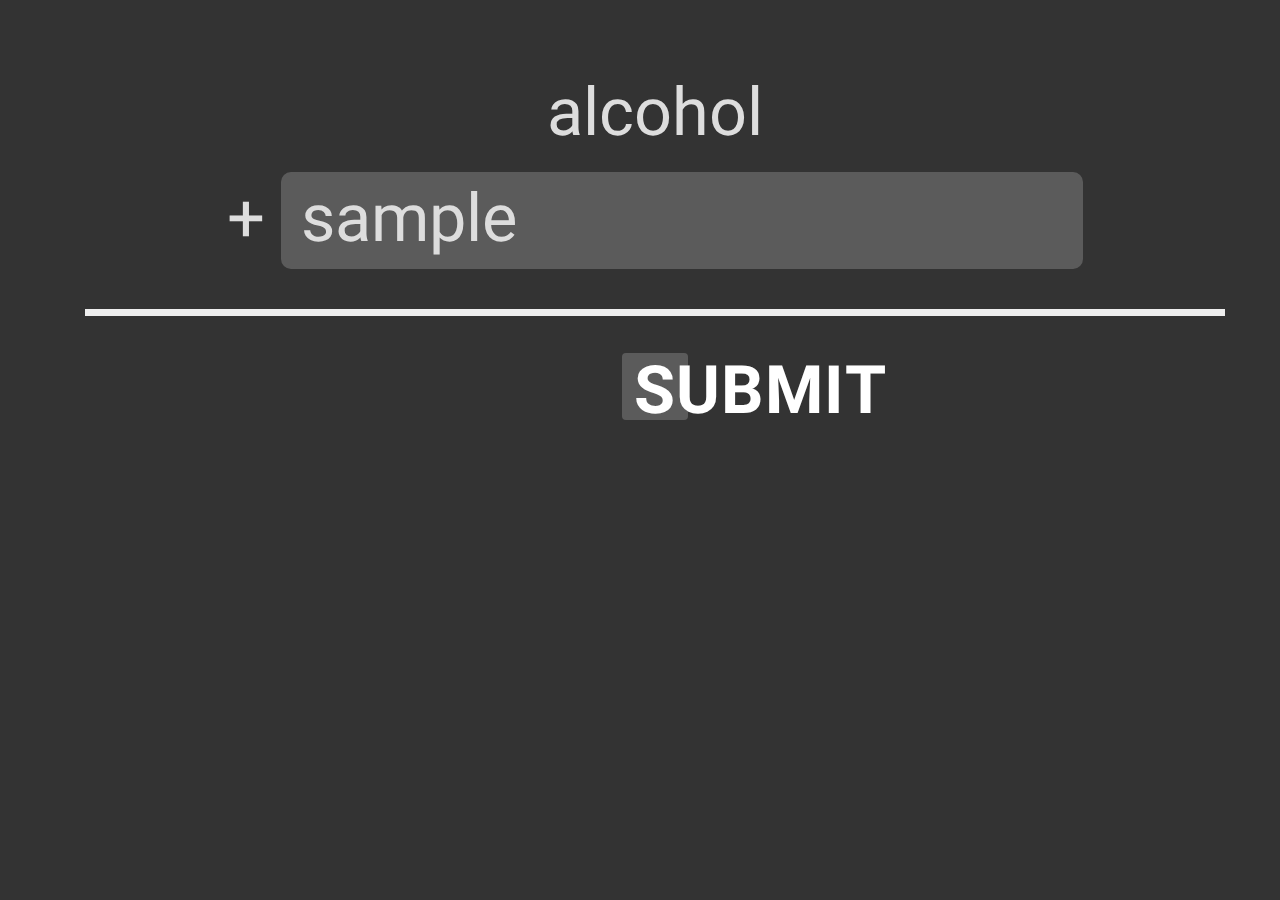
==== index.html @ e8772cfb "added index and css files" ====
<!DOCTYPE html>
<html lang="en">

<head>

    <meta charset="utf-8">
    <meta http-equiv="X-UA-Compatible" content="IE=edge">
    <meta name="viewport" content="width=device-width, initial-scale=1">
    <meta name="description" content="">
    <meta name="author" content="">

    <title>Is it ok if I take ...</title>

    <!-- Bootstrap Core CSS -->
    <link href="https://maxcdn.bootstrapcdn.com/bootstrap/3.3.7/css/bootstrap.min.css" rel="stylesheet">

    <link href="main.css" rel="stylesheet">
    <!-- Custom Fonts -->
    <link href="https://fonts.googleapis.com/css?family=Heebo:500" rel="stylesheet">

    <!-- jQuery --> 
    <script src="https://code.jquery.com/jquery-3.1.0.min.js" integrity="sha256-cCueBR6CsyA4/9szpPfrX3s49M9vUU5BgtiJj06wt/s=" crossorigin="anonymous"></script>

    <!-- HTML5 Shim and Respond.js IE8 support of HTML5 elements and media queries -->
    <!-- WARNING: Respond.js doesn't work if you view the page via file:// -->
    <!--[if lt IE 9]>
        <script src="https://oss.maxcdn.com/libs/html5shiv/3.7.0/html5shiv.js"></script>
        <script src="https://oss.maxcdn.com/libs/respond.js/1.4.2/respond.min.js"></script>
    <![endif]-->

</head>

<body>
	<div class="container"> 
		<div class="container" id="question"> 
			<p>alcohol</p>


			<form> 
				+ <input type="text" name="medicine" value="sample">
				
			</form> 
			<hr>
			<button type="button" id="submit" class="btn btn-primary">submit</button>
		</div> 
		<div class="container" id="answer"> 
			<div class="col-md-4" id="short"> 

			</div>  
			<div class="col-md-8" id="long"> 

			</div> 
		</div> 
	</div> 


</body>

<script> 
	$(document).ready(function(){
		$("#submit").on("click", function() {
			var medicine = $("input[type=text]").val(); 
			$.get( "https://hackahackahack.herokuapp.com/interaction/search?drug=" + medicine , function( data ) {
			  $( "#short" ).html( data.shortAnswer );
			  $("#long").html(data.longAnswer);
			});
		});
	});
</script> 

</html>
---- main.css ----
body { 
	padding-top: 1em; 
	background-color: #333333;
	color: #ffffff;
	font-family: 'Heebo', 'Helvetica', sans-serif; 
	font-size: 50pt; 
}
	
input { 
	background-color: rgba(255,255,255,0.2);
	color: #dddddd;
	border-width: 0; 
	border-radius: 10px; 
	padding-left: 20px; 
	padding-right: 20px;
	margin-bottom: 20px;
	max-width: 90%;
	text-align: left;
}

hr { 
	border-width: 7px;
	color: #dddddd;
}

.btn {
	height: 1em;
  	width: 1em;
    border: 0 none;
    font-size: 50pt;
    font-weight: 700;
    letter-spacing: 1px;
    text-transform: uppercase;
    line-height: 1em;
}
 
.btn:focus, .btn:active:focus, .btn.active:focus {
    outline: 0 none;
}
 
.btn-primary {
    background: rgba(255,255,255, 0.2);
    color: #ffffff;
}
 
.btn-primary:hover, .btn-primary:focus, .btn-primary:active, .btn-primary.active, .open > .dropdown-toggle.btn-primary {
    background: #33a6cc;
}
 
.btn-primary:active, .btn-primary.active {
    background: #007299;
    box-shadow: none;
}
#question { 
	text-align: center;
	color: #dddddd;
}

#short { 
	font-size: 75pt; 
}

#long {
	font-size: 25pt;
}

#equals { 
	vertical-align: middle;
	display: table-cell;
}
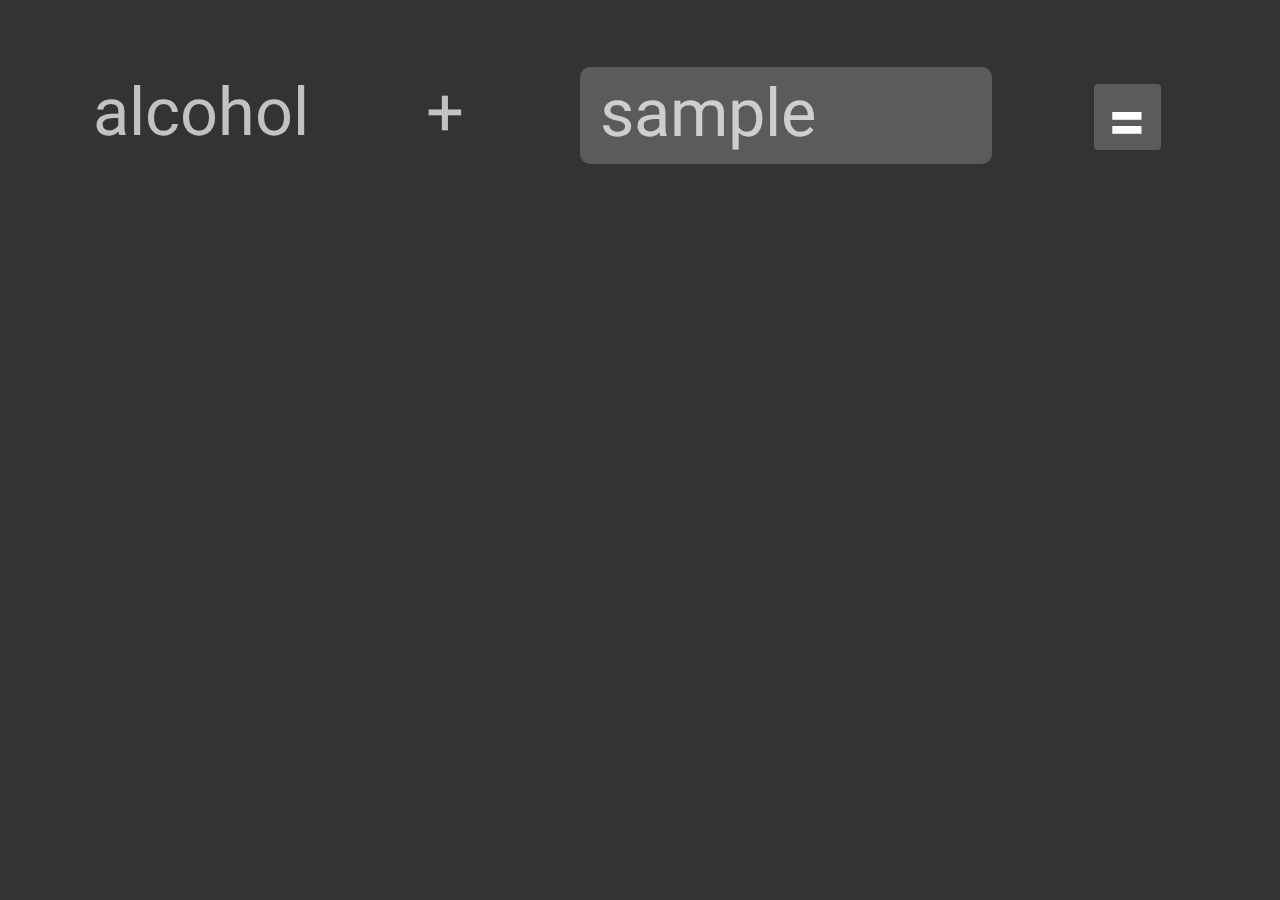
==== commit 7a73928a: "renamed files and colors work" ====
--- a/index.html
+++ b/index.html
@@ -9,17 +9,19 @@
     <meta name="description" content="">
     <meta name="author" content="">
 
-    <title>Is it ok if I take ...</title>
+    <title>alcohol + _ =</title>
 
     <!-- Bootstrap Core CSS -->
     <link href="https://maxcdn.bootstrapcdn.com/bootstrap/3.3.7/css/bootstrap.min.css" rel="stylesheet">
 
-    <link href="main.css" rel="stylesheet">
+    <link href="css/main.css" rel="stylesheet">
     <!-- Custom Fonts -->
     <link href="https://fonts.googleapis.com/css?family=Heebo:500" rel="stylesheet">
 
     <!-- jQuery --> 
     <script src="https://code.jquery.com/jquery-3.1.0.min.js" integrity="sha256-cCueBR6CsyA4/9szpPfrX3s49M9vUU5BgtiJj06wt/s=" crossorigin="anonymous"></script>
+    <script src="js/jquery.animate-colors.js"></script>
+    <script src="js/scripts.js"></script>
 
     <!-- HTML5 Shim and Respond.js IE8 support of HTML5 elements and media queries -->
     <!-- WARNING: Respond.js doesn't work if you view the page via file:// -->
@@ -32,22 +34,30 @@
 
 <body>
 	<div class="container"> 
-		<div class="container" id="question"> 
-			<p>alcohol</p>
-
-
-			<form> 
-				+ <input type="text" name="medicine" value="sample">
-				
-			</form> 
-			<hr>
-			<button type="button" id="submit" class="btn btn-primary">submit</button>
+		<div class="row" id="question"> 
+			<div class="col-md-3 col-sm-4"> 
+				<p>alcohol</p>
+			</div> 
+			<div class="col-md-2 col-sm-2"> 
+				<p> + </p> 
+			</div> 
+			<div class="col-md-5 col-sm-4"> 
+				<form> 
+					<input type="text" name="medicine" value="sample">		
+				</form> 
+			</div> 
+			<div class="col-md-2 col-sm-2">
+				<button type="button" id="submit" class="btn btn-primary">
+					=
+				</button>
+			</div> 
 		</div> 
 		<div class="container" id="answer"> 
-			<div class="col-md-4" id="short"> 
+
+			<div id="short"> 
 
 			</div>  
-			<div class="col-md-8" id="long"> 
+			<div id="long"> 
 
 			</div> 
 		</div> 
@@ -56,16 +66,5 @@
 
 </body>
 
-<script> 
-	$(document).ready(function(){
-		$("#submit").on("click", function() {
-			var medicine = $("input[type=text]").val(); 
-			$.get( "https://hackahackahack.herokuapp.com/interaction/search?drug=" + medicine , function( data ) {
-			  $( "#short" ).html( data.shortAnswer );
-			  $("#long").html(data.longAnswer);
-			});
-		});
-	});
-</script> 
 
 </html>--- a/css/main.css
+++ b/css/main.css
@@ -0,0 +1,77 @@
+body { 
+	padding-top: 1em; 
+	background-color: #333333;
+	color: #ffffff;
+	font-family: 'Heebo', 'Helvetica', sans-serif; 
+	font-size: 50pt; 
+}
+	
+input { 
+	background-color: rgba(255,255,255,0.2);
+	color: rgba(255,255,255,0.7);
+	border-width: 0; 
+	border-radius: 10px; 
+	padding-left: 20px; 
+	padding-right: 20px;
+	margin-bottom: 20px;
+	max-width: 90%;
+	text-align: left;
+}
+
+hr { 
+	border-width: 7px;
+	color: #dddddd;
+}
+
+.btn {
+	height: 1em;
+  	width: 1em;
+    border: 0 none;
+    font-size: 50pt;
+    font-weight: 700;
+    letter-spacing: 1px;
+    text-transform: uppercase;
+    line-height: 1em;
+}
+ 
+.btn:focus, .btn:active:focus, .btn.active:focus {
+    outline: 0 none;
+}
+ 
+.btn-primary {
+    background: rgba(255,255,255, 0.2);
+    color: #ffffff;
+}
+ 
+.btn-primary:hover, .btn-primary:focus, .btn-primary:active, .btn-primary.active, .open > .dropdown-toggle.btn-primary {
+    background: #33a6cc;
+}
+ 
+.btn-primary:active, .btn-primary.active {
+    background: #007299;
+    box-shadow: none;
+}
+#question { 
+	text-align: center;
+	color: rgba(255,255,255,0.7);
+	vertical-align: middle; 
+}
+
+#short { 
+	font-size: 75pt; 
+}
+
+#long {
+	font-size: 25pt;
+}
+
+#equals { 
+	vertical-align: middle;
+	display: table-cell;
+}
+
+
+
+
+
+
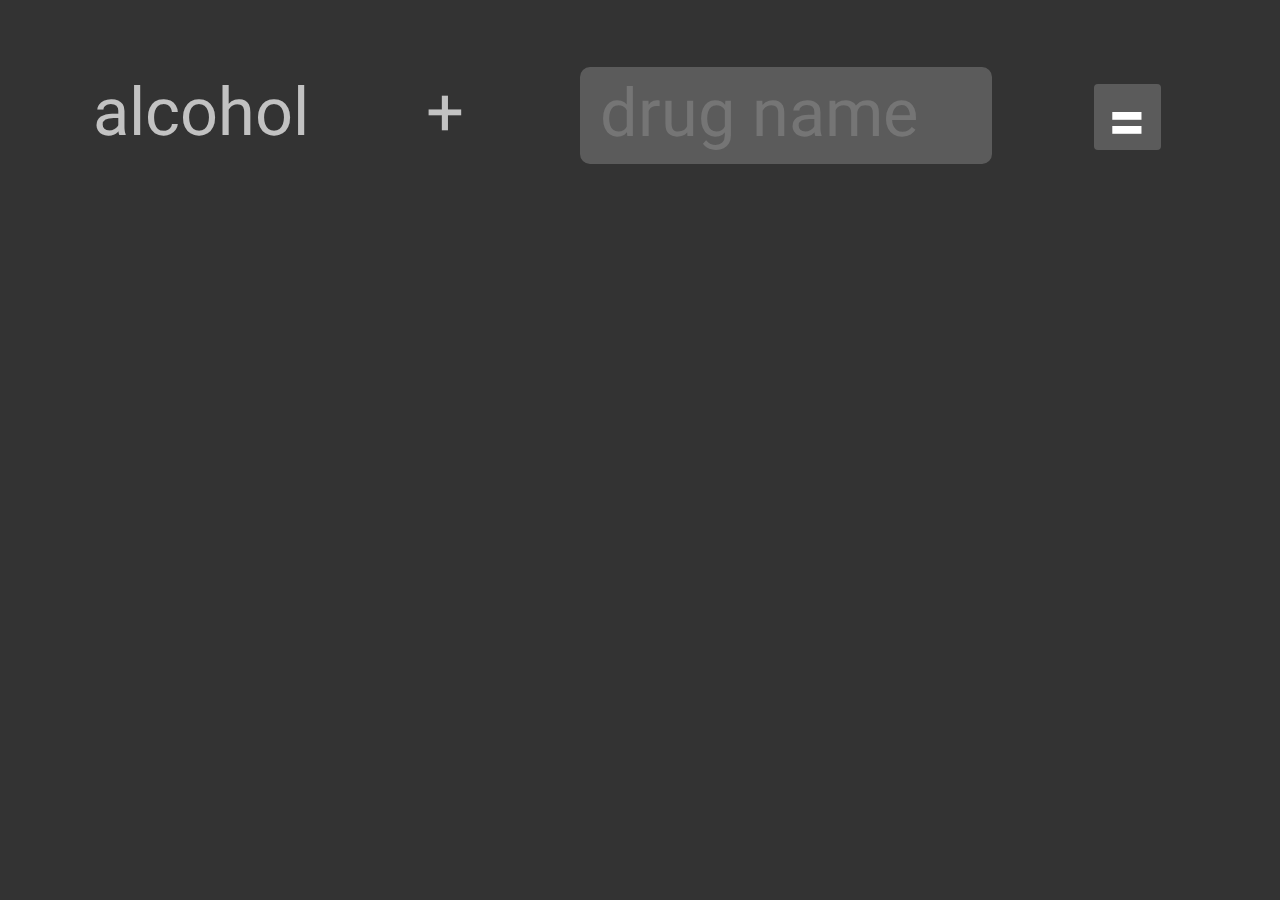
==== commit 307dee2c: "changed safety ratings and created placeholder text" ====
--- a/index.html
+++ b/index.html
@@ -43,7 +43,7 @@
 			</div> 
 			<div class="col-md-5 col-sm-4"> 
 				<form> 
-					<input type="text" name="medicine" value="sample">		
+					<input type="text" name="medicine" value="" placeholder="drug name">		
 				</form> 
 			</div> 
 			<div class="col-md-2 col-sm-2">
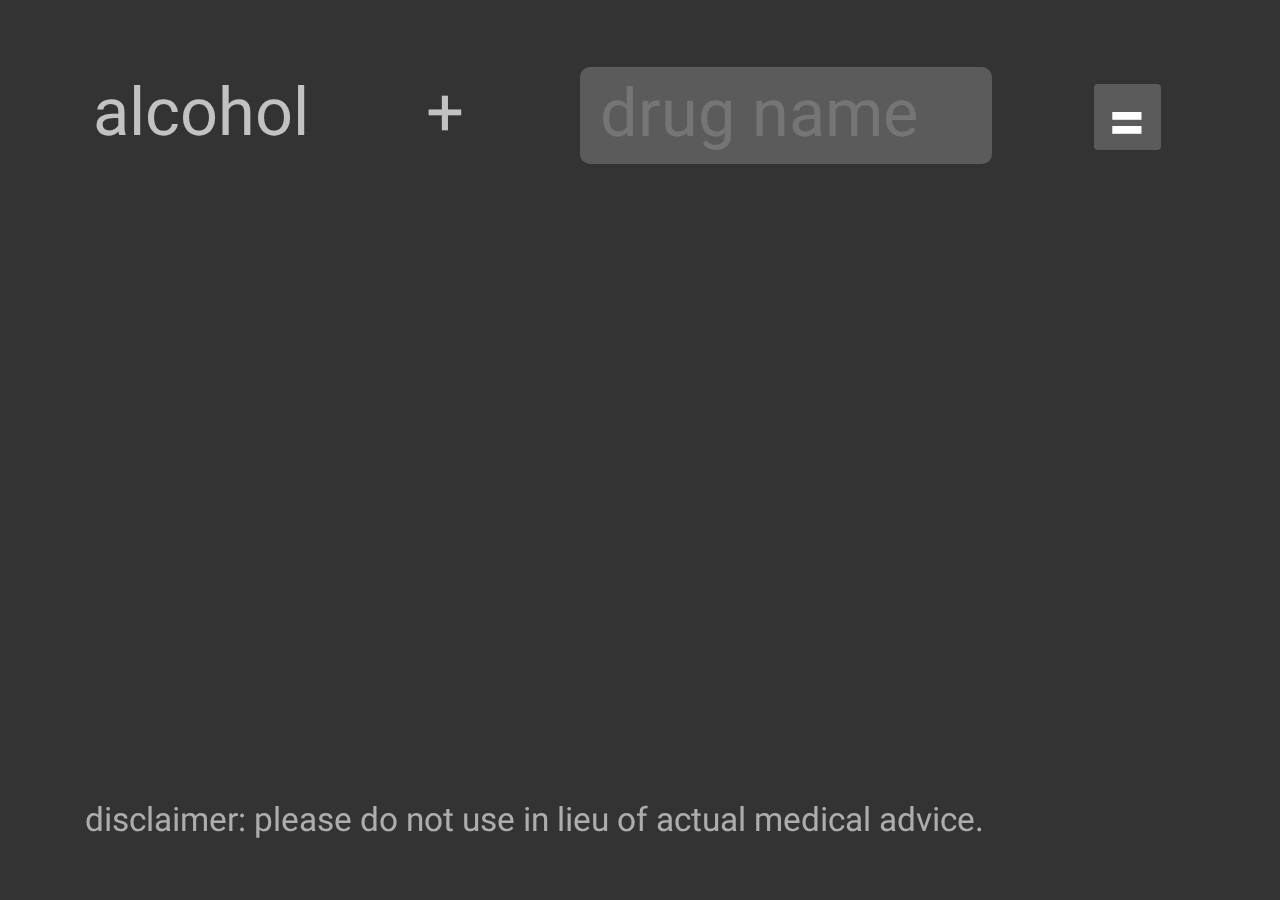
==== commit c9cfd89c: "added disclaimer" ====
--- a/index.html
+++ b/index.html
@@ -9,6 +9,9 @@
     <meta name="description" content="">
     <meta name="author" content="">
 
+    <link rel="icon" type="image/png" href="interalct.png">
+    <link rel="apple-touch-icon" type="image/png" href="interalct.png">
+
     <title>alcohol + _ =</title>
 
     <!-- Bootstrap Core CSS -->
@@ -18,7 +21,7 @@
     <!-- Custom Fonts -->
     <link href="https://fonts.googleapis.com/css?family=Heebo:500" rel="stylesheet">
 
-    <!-- jQuery --> 
+    <!-- jQuery -->
     <script src="https://code.jquery.com/jquery-3.1.0.min.js" integrity="sha256-cCueBR6CsyA4/9szpPfrX3s49M9vUU5BgtiJj06wt/s=" crossorigin="anonymous"></script>
     <script src="js/jquery.animate-colors.js"></script>
     <script src="js/scripts.js"></script>
@@ -33,9 +36,9 @@
 </head>
 
 <body>
-	<div class="container"> 
-		<div class="row" id="question"> 
-			<div class="col-md-3 col-sm-4"> 
+	<div class="container">
+		<div class="row" id="question">
+			<div class="col-md-3 col-sm-4">
 				<p>alcohol</p>
 			</div> 
 			<div class="col-md-2 col-sm-2"> 
@@ -46,25 +49,29 @@
 					<input type="text" name="medicine" value="" placeholder="drug name">		
 				</form> 
 			</div> 
+
 			<div class="col-md-2 col-sm-2">
 				<button type="button" id="submit" class="btn btn-primary">
 					=
 				</button>
-			</div> 
-		</div> 
-		<div class="container" id="answer"> 
+			</div>
+		</div>
+		<div class="container" id="answer">
 
-			<div id="short"> 
+			<div id="short">
 
-			</div>  
-			<div id="long"> 
+			</div>
+			<div id="long">
 
-			</div> 
-		</div> 
-	</div> 
+			</div>
+		</div>
+		<div class="container" id="disclaimer">
+			<p> disclaimer: please do not use in lieu of actual medical advice.</p> 
+		</div>
+	</div>
 
 
 </body>
 
 
-</html>+</html>
--- a/css/main.css
+++ b/css/main.css
@@ -57,6 +57,14 @@
 	vertical-align: middle; 
 }
 
+#disclaimer {
+	position: fixed;
+	bottom: 5%;
+	font-size: 25pt; 
+	color: rgba(255,255,255,0.6);;
+
+}
+
 #short { 
 	font-size: 75pt; 
 }
